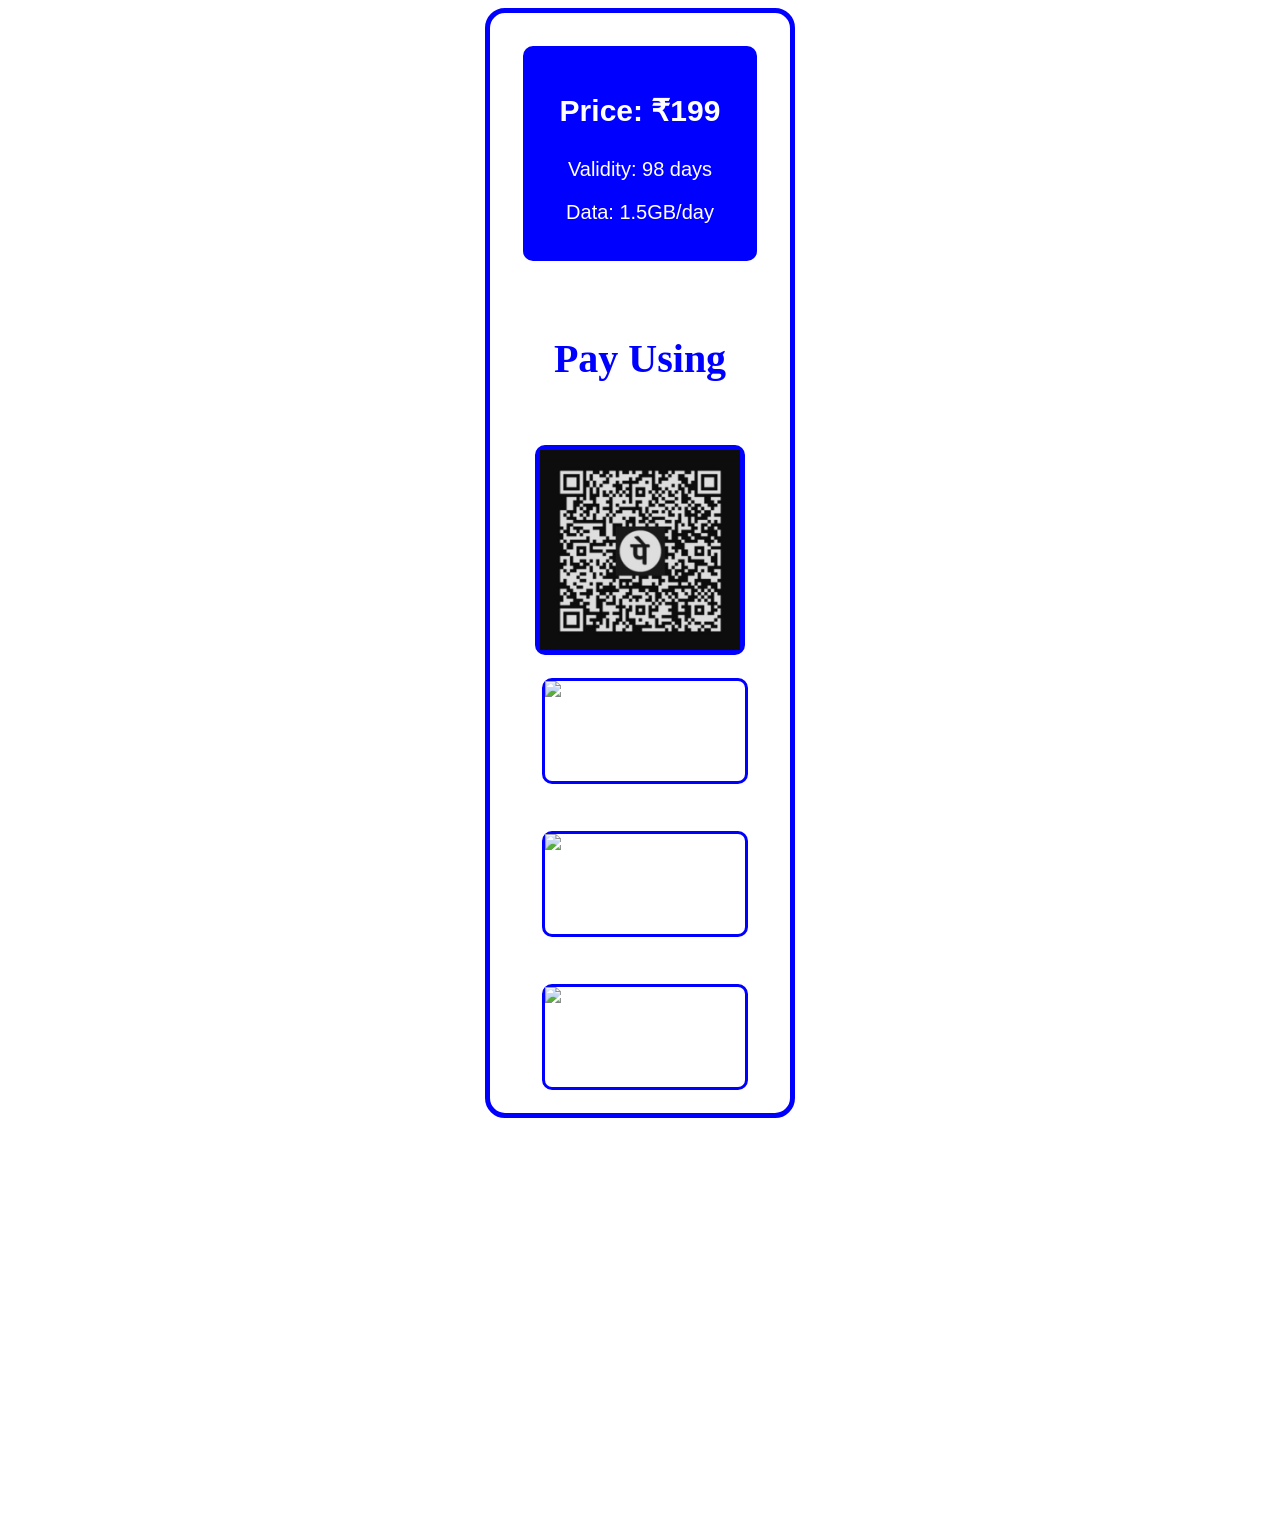
==== page4.html @ 89c8557f "Add files via upload" ====
<!DOCTYPE html>
<html lang="en">
<head>
    <meta charset="UTF-8">
    <meta name="viewport" content="width=device-width, initial-scale=1.0">
    <title>Document</title>
</head>
<link rel="stylesheet" href="style1.css">
<body>

    <div id="main_pg4">
        <div id="main4">

            <div id="box1">
                <p id="plan-title">Price: &#8377;199</p>
                <p id="plan-details">Validity: 98 days</p>
                <p id="plan-details">Data: 1.5GB/day</p>
            </div>
            
            
            <p id="pay">pay using</p>
            
            
                <div id="box6">
                    <img id="img1"src="scanner.jpg"> 
                </div>
        
        
            <a href="upi://pay?pa=8792883855-2@axl&pn=Jio&am=199&cu=INR" id="phonepe-upi">
            <div id="box7">
                <img  id="img2" src="https://th.bing.com/th/id/OIP.OwxvoX0ekyXlwjEhwU8mdwHaEo?rs=1&pid=ImgDetMain" >
           </div>
            </a>
        
            <a href="upi://pay?pa=8792883855-2@axl&pn=Jio&am=199&cu=INR" id="phonepe-upi"></a>
            <div id="box8">
                <img  id="img3" src="https://1000logos.net/wp-content/uploads/2022/11/PhonePe-Logo.png">
            </div>
            </a>    
        

            <a href="upi://pay?pa=8792883855-2@axl&pn=Jio&am=199&cu=INR" id="phonepe-upi"></a>
            <div id="box9">
                <img  id="img4" src="https://1000logos.net/wp-content/uploads/2021/03/Paytm_Logo.png">
            </div>
            </a>
            
            
        



        </div>





    </div>

</body>
</html>
---- style1.css ----
#main_pg3
{
    height: 1600px;
}

#main3
{
    height: 1500px;
    width: 300px;
    margin: auto;
    padding: auto;
    border:2px solid blue;
    border-radius: 10px;
    margin-top: 100px;
    display: flex;
    flex-direction: column;
    justify-content: space-evenly;
    align-items: center;
}

#text
{
    font-size: 50px;
    text-transform: capitalize;
    text-align: center;
    font-weight: 500;
    font-family:'Times New Roman', Times, serif;
}


#box1,#box2,#box3,#box4,#box5 {
    border: 2px solid blue; 
    border-radius: 10px; 
    padding: 15px; 
    margin: 10px auto; 
    width: 200px; 
    text-align: center; 
    background-color: blue;
    font-family: Arial, sans-serif; 
}

#plan-title {
    font-size: 30px; 
    font-weight: bold; 
    color: white 
}

#plan-details {
    font-size: 20px; /* Font size for details */
    color: white /* Text color */
}

#boxes
{
    text-decoration: none;
}


/* ================================================================================================== */

#main_pg4
{
    height: 1500px;
}

#main4
{
height: 1100px;
width: 300px;
border: 5px solid blue;
margin:auto;
border-radius: 20px;
display: flex;
flex-direction: column;
justify-content: space-evenly;
align-items: center;
}

#box6
{
    height: 200px;
    padding: auto;
    border:5px solid blue; 
    border-radius: 10px;  

}
#img1
{
    height: 200px;
}
#img2,#img3,#img4
{
    height: 100px;
    padding: auto;
}
#box7,#box8,#box9
{
    height: 100px;
    margin-left:10px;
    width: 200px;
    padding: auto;
    border:3px solid blue; 
    border-radius: 10px;  

}

#pay
{
    font-size: 40px;
    font-weight: 700;
    text-transform: capitalize;
    color: blue


}
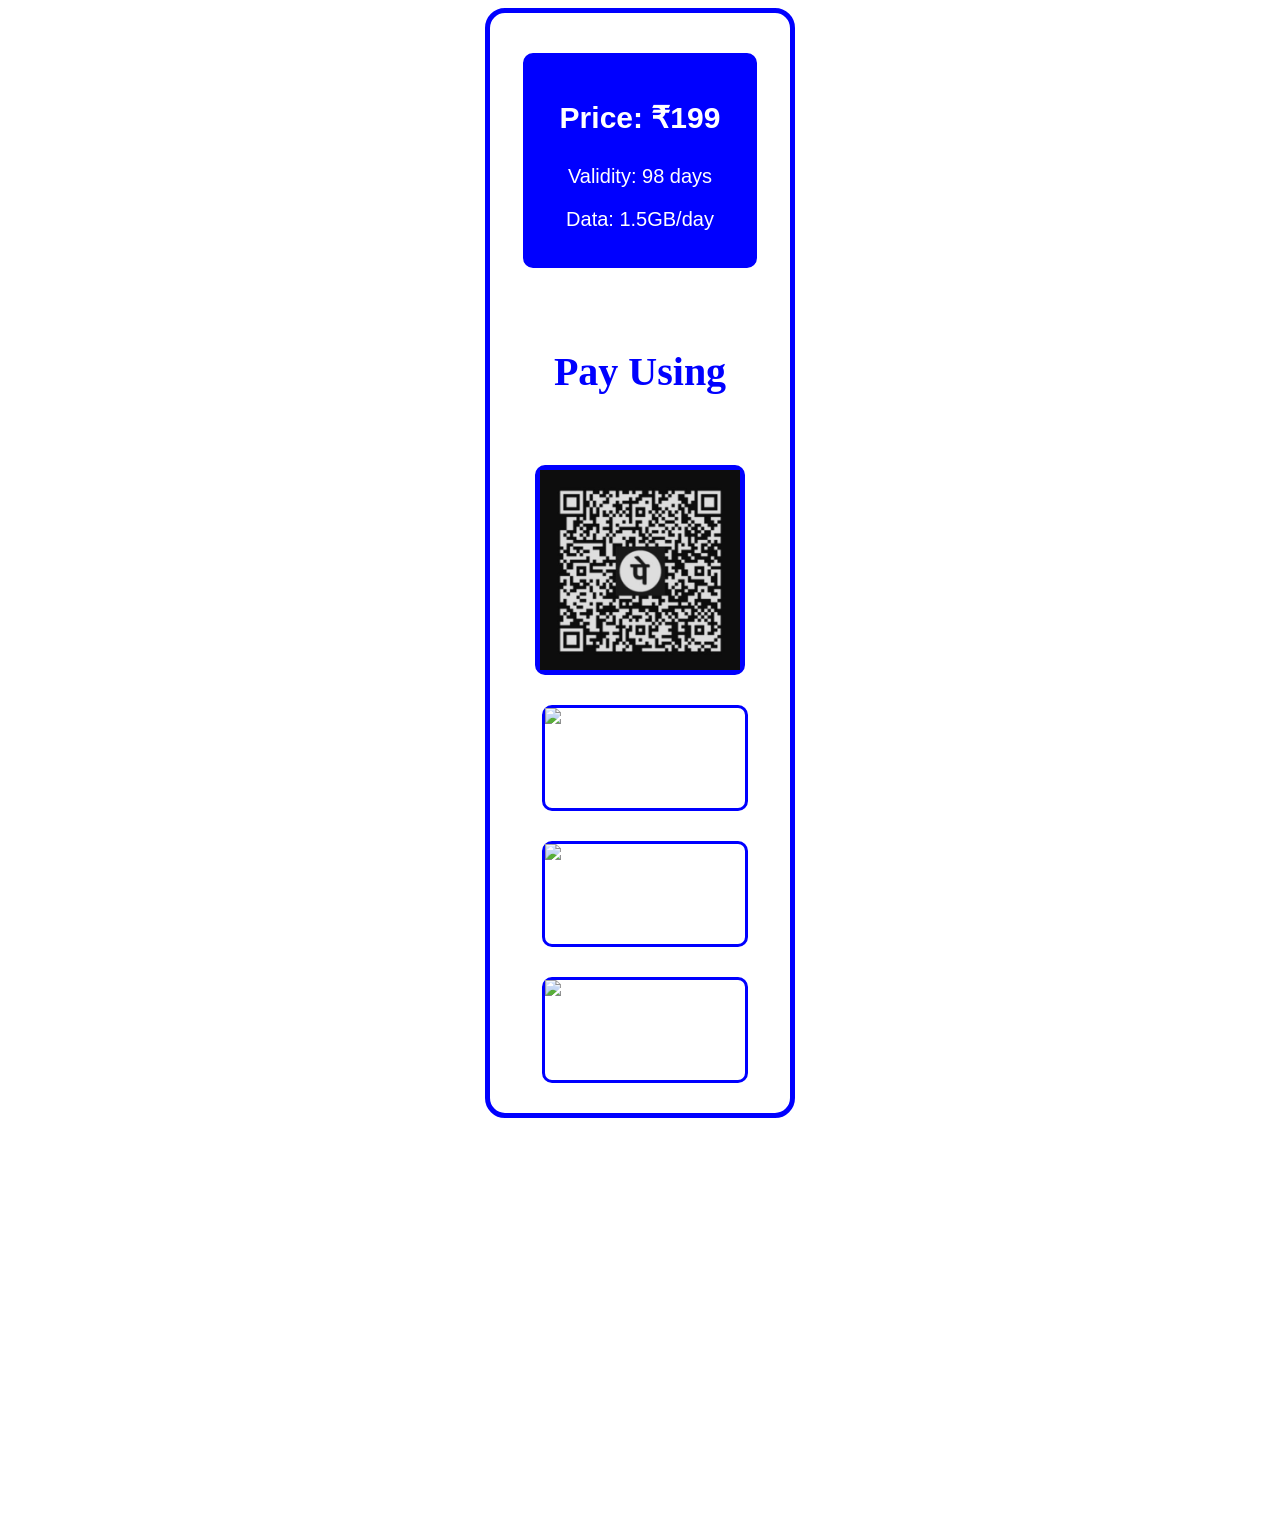
==== commit 948f6854: "Update page4.html" ====
--- a/page4.html
+++ b/page4.html
@@ -32,14 +32,14 @@
            </div>
             </a>
         
-            <a href="upi://pay?pa=8792883855-2@axl&pn=Jio&am=199&cu=INR" id="phonepe-upi"></a>
+            <a href="upi://pay?pa=8792883855-2@axl&pn=Jio&am=199&cu=INR" id="phonepe-upi">
             <div id="box8">
                 <img  id="img3" src="https://1000logos.net/wp-content/uploads/2022/11/PhonePe-Logo.png">
             </div>
             </a>    
         
 
-            <a href="upi://pay?pa=8792883855-2@axl&pn=Jio&am=199&cu=INR" id="phonepe-upi"></a>
+            <a href="upi://pay?pa=8792883855-2@axl&pn=Jio&am=199&cu=INR" id="phonepe-upi">
             <div id="box9">
                 <img  id="img4" src="https://1000logos.net/wp-content/uploads/2021/03/Paytm_Logo.png">
             </div>
@@ -59,4 +59,4 @@
     </div>
 
 </body>
-</html>+</html>
